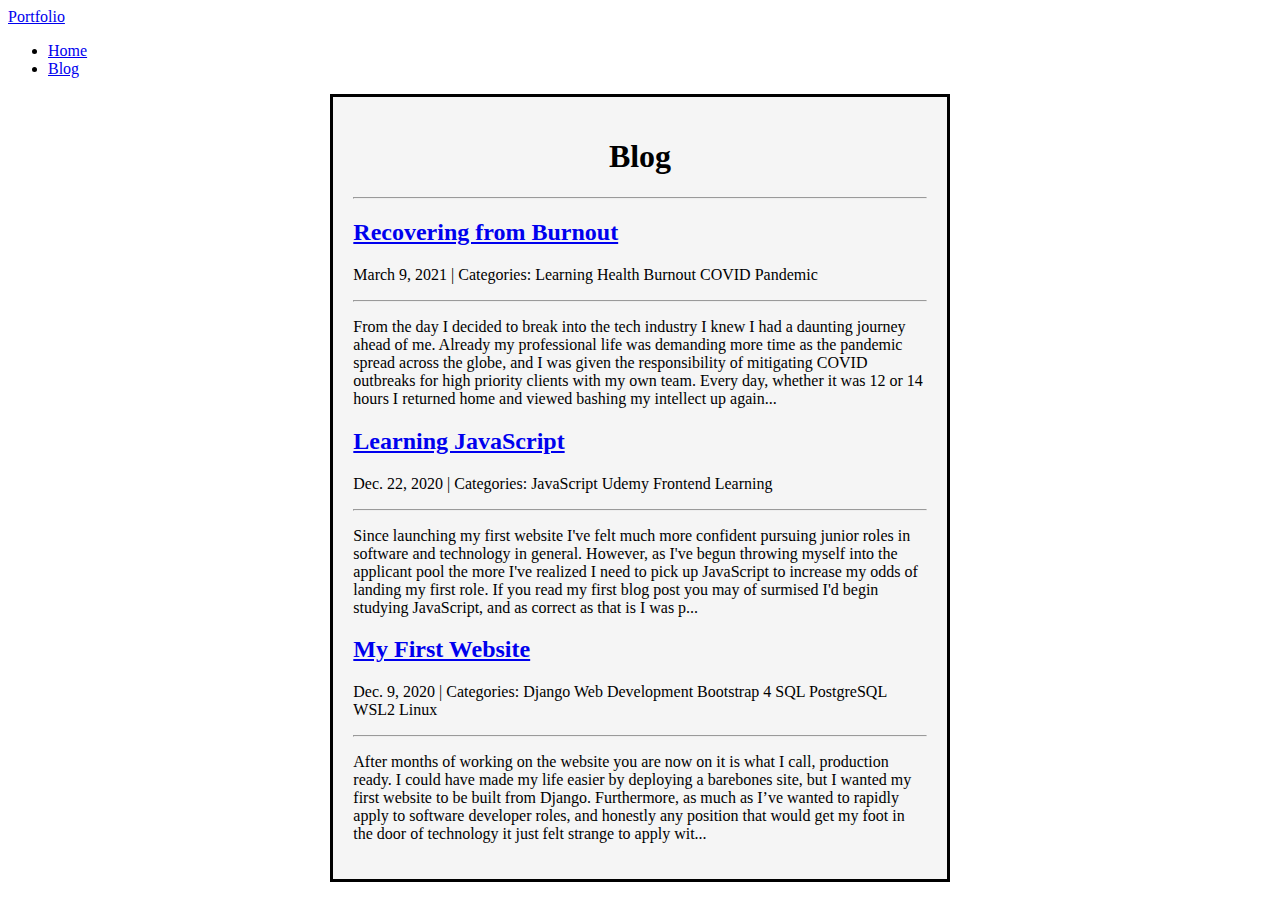
==== blog.html @ 26dcc714 "add navbar comment for organization" ====
<!DOCTYPE html>
<html lang="en-US">
<head>
  <link href="css/bootstrap.css" rel="stylesheet" type="text/css">
  <link href="css/styles.css" rel="stylesheet" type="text/css">
  <title>Blog</title>
</head>
<body>
<!-- navbar section -->
  <nav class="navbar navbar-expand-sm">
    <a class="navbar-brand" href="index.html">Portfolio</a>
    <ul class="navbar-nav ml-auto">
      <li class="nav-item">
        <a class="nav-link" href="index.html">Home</a>
      </li>
      <li class="nav-item">
        <a class="nav-link" href="blog.html">Blog</a>
      </li>
    </ul>
  </nav>
<!-- Blog Post Section -->
  <div class="information rounded">
    <h1 class="centered-object">Blog</h1>
    <hr>
      <h2><a href="blog-posts/recovering-from-burnout.html">Recovering from Burnout</a></h2>
      <p class="post-info">March 9, 2021 |  Categories:  Learning   Health   Burnout   COVID   Pandemic</p>
      <hr>
        <p>From the day I decided to break into the tech industry I knew I had a daunting journey ahead of me. Already my professional life was demanding more time as the pandemic spread across the globe, and I was given the responsibility of mitigating COVID outbreaks for high priority clients with my own team. Every day, whether it was 12 or 14 hours I returned home and viewed bashing my intellect up again...</p>
      <h2><a href="blog-posts/learning-javascript.html">Learning JavaScript</a></h2>
      <p class="post-info">Dec. 22, 2020 |  Categories:  JavaScript   Udemy   Frontend   Learning</p>
      <hr>
        <p>Since launching my first website I've felt much more confident pursuing junior roles in software and technology in general. However, as I've begun throwing myself into the applicant pool the more I've realized I need to pick up JavaScript to increase my odds of landing my first role. If you read my first blog post you may of surmised I'd begin studying JavaScript, and as correct as that is I was p...</p>
      <h2><a href="blog-posts/my-first-website.html">My First Website</a></h2>
      <p class="post-info">Dec. 9, 2020 |  Categories:  Django   Web Development   Bootstrap 4   SQL   PostgreSQL   WSL2   Linux</p>
      <hr>
        <p>After months of working on the website you are now on it is what I call, production ready. I could have made my life easier by deploying a barebones site, but I wanted my first website to be built from Django. Furthermore, as much as I’ve wanted to rapidly apply to software developer roles, and honestly any position that would get my foot in the door of technology it just felt strange to apply wit...</p>
  </div>
</body>
</html>
---- css/styles.css ----
/* class */

.introduction {
  font-family: Arial, Helvetica, sans-serif;
}

.profile-pic {
  border: 3px solid black;
  padding: 20px;
  background-color: whitesmoke;
  display: block;
  margin: auto;
  margin-top: 10px;
  margin-bottom: 10px;
  box-sizing: border-box;
  float: none;
  height: 50%;
  width: 50%;
}

.information {
  border: 3px solid black;
  padding: 20px;
  background-color: whitesmoke;
  display: block;
  margin: auto;
  margin-top: 10px;
  margin-bottom: 10px;
  width: 49%;
  box-sizing: border-box;
  float: none;
}

.centered-object {
  text-align: center;
}

/* element */
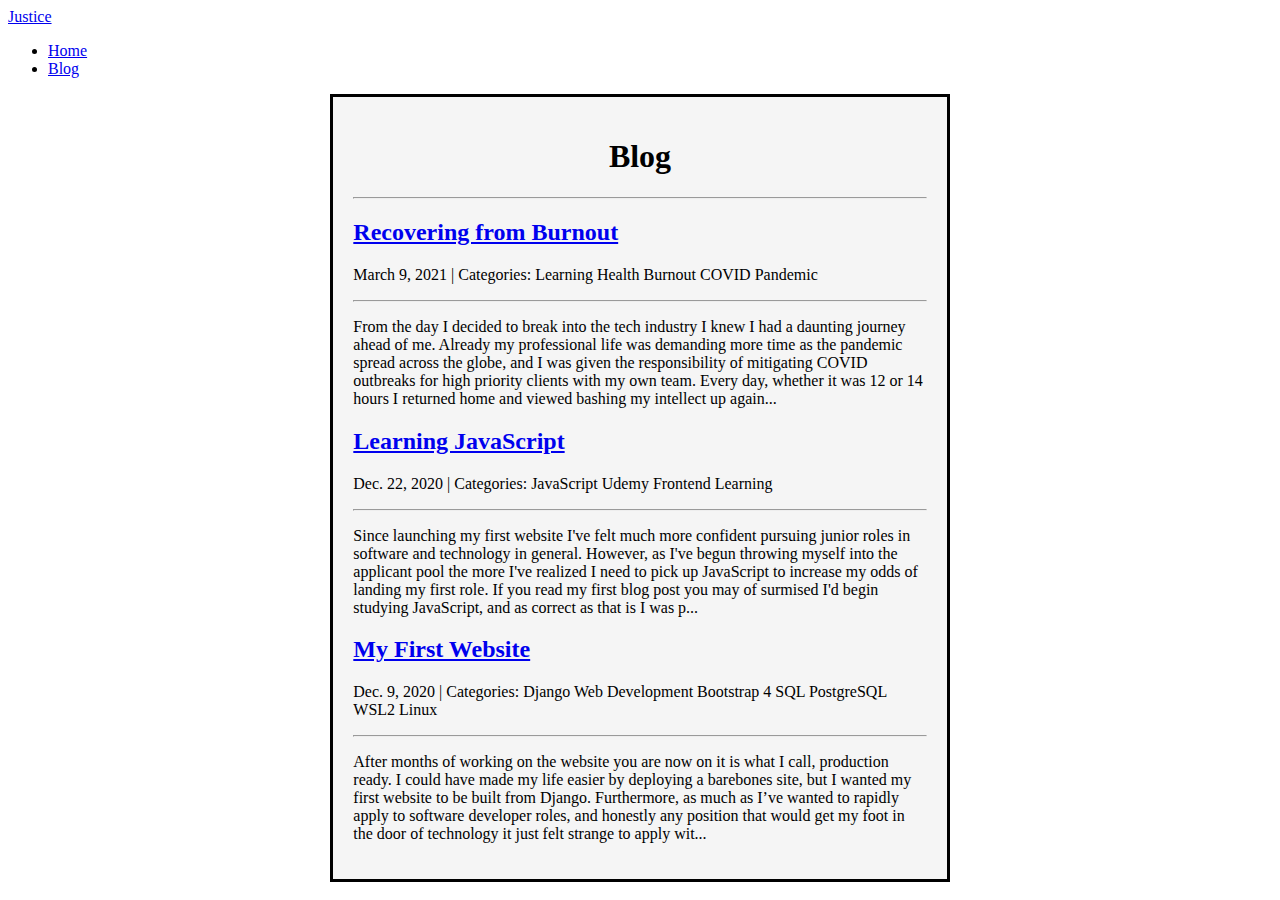
==== commit 5611907b: "edit navbar-brand to justice" ====
--- a/blog.html
+++ b/blog.html
@@ -8,7 +8,7 @@
 <body>
 <!-- navbar section -->
   <nav class="navbar navbar-expand-sm">
-    <a class="navbar-brand" href="index.html">Portfolio</a>
+    <a class="navbar-brand" href="index.html">Justice</a>
     <ul class="navbar-nav ml-auto">
       <li class="nav-item">
         <a class="nav-link" href="index.html">Home</a>
@@ -22,15 +22,15 @@
   <div class="information rounded">
     <h1 class="centered-object">Blog</h1>
     <hr>
-      <h2><a href="blog-posts/recovering-from-burnout.html">Recovering from Burnout</a></h2>
+      <h2><a href="recovering-from-burnout.html">Recovering from Burnout</a></h2>
       <p class="post-info">March 9, 2021 |  Categories:  Learning   Health   Burnout   COVID   Pandemic</p>
       <hr>
         <p>From the day I decided to break into the tech industry I knew I had a daunting journey ahead of me. Already my professional life was demanding more time as the pandemic spread across the globe, and I was given the responsibility of mitigating COVID outbreaks for high priority clients with my own team. Every day, whether it was 12 or 14 hours I returned home and viewed bashing my intellect up again...</p>
-      <h2><a href="blog-posts/learning-javascript.html">Learning JavaScript</a></h2>
+      <h2><a href="learning-javascript.html">Learning JavaScript</a></h2>
       <p class="post-info">Dec. 22, 2020 |  Categories:  JavaScript   Udemy   Frontend   Learning</p>
       <hr>
         <p>Since launching my first website I've felt much more confident pursuing junior roles in software and technology in general. However, as I've begun throwing myself into the applicant pool the more I've realized I need to pick up JavaScript to increase my odds of landing my first role. If you read my first blog post you may of surmised I'd begin studying JavaScript, and as correct as that is I was p...</p>
-      <h2><a href="blog-posts/my-first-website.html">My First Website</a></h2>
+      <h2><a href="my-first-website.html">My First Website</a></h2>
       <p class="post-info">Dec. 9, 2020 |  Categories:  Django   Web Development   Bootstrap 4   SQL   PostgreSQL   WSL2   Linux</p>
       <hr>
         <p>After months of working on the website you are now on it is what I call, production ready. I could have made my life easier by deploying a barebones site, but I wanted my first website to be built from Django. Furthermore, as much as I’ve wanted to rapidly apply to software developer roles, and honestly any position that would get my foot in the door of technology it just felt strange to apply wit...</p>
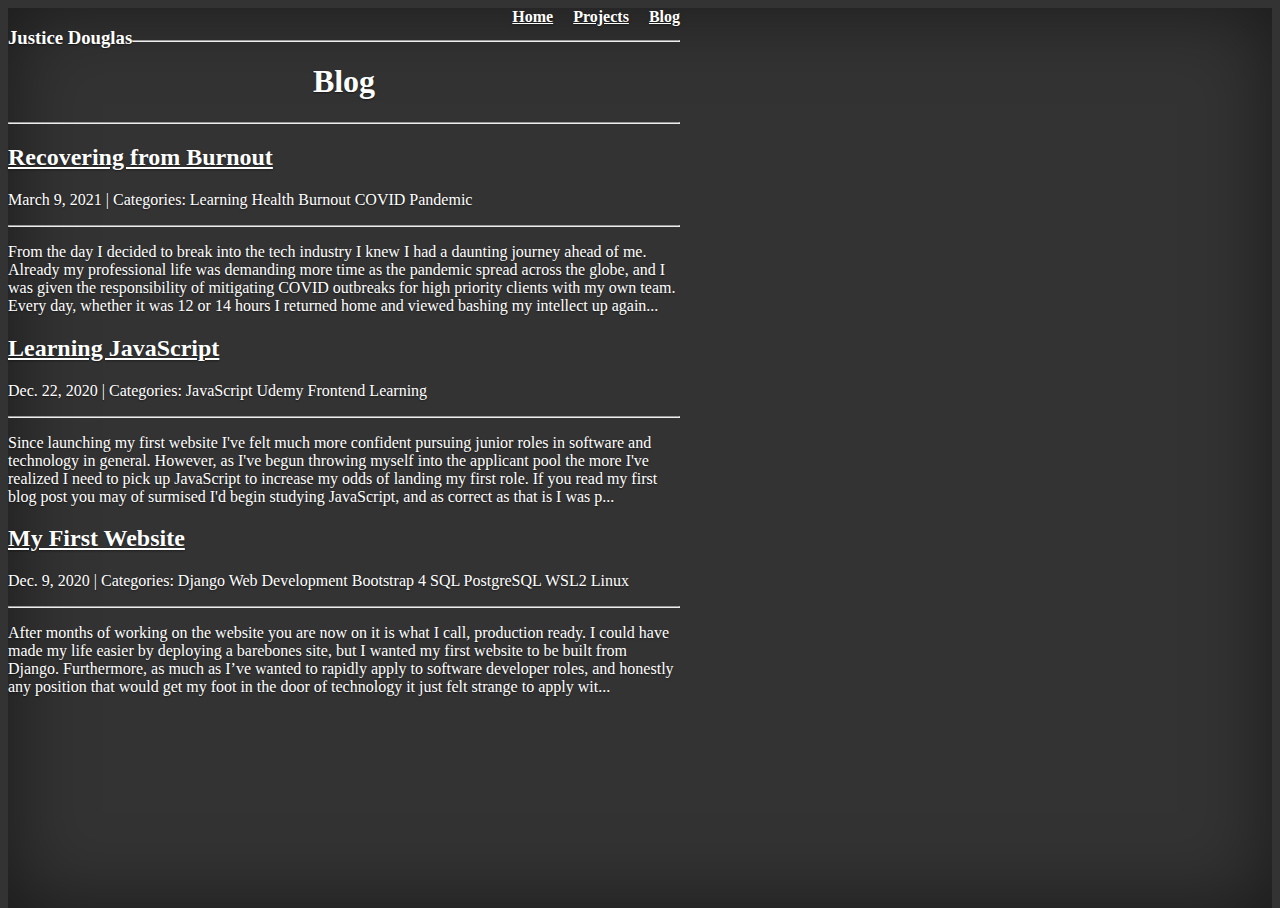
==== commit 6f6554a3: "edit portfolio aesthetic" ====
--- a/blog.html
+++ b/blog.html
@@ -1,39 +1,43 @@
 <!DOCTYPE html>
 <html lang="en-US">
 <head>
+  <meta charset="utf-8">
+  <meta name="viewport" content="width=device-width, initial-scale=1, shrink-to-fit=no">
+  <meta name="description" content="">
+  <meta name="author" content="Mark Otto, Jacob Thornton, and Bootstrap contributors">
+  <meta name="generator" content="Jekyll v4.1.1">
   <link href="css/bootstrap.css" rel="stylesheet" type="text/css">
   <link href="css/styles.css" rel="stylesheet" type="text/css">
   <title>Blog</title>
 </head>
 <body>
-<!-- navbar section -->
-  <nav class="navbar navbar-expand-sm">
-    <a class="navbar-brand" href="index.html">Justice</a>
-    <ul class="navbar-nav ml-auto">
-      <li class="nav-item">
-        <a class="nav-link" href="index.html">Home</a>
-      </li>
-      <li class="nav-item">
+  <div class="cover-container d-flex w-100 h-100 p-3 mx-auto flex-column">
+  <header class="masthead mb-auto">
+    <div class="inner">
+      <h3 class="masthead-brand text-center">Justice Douglas</h3>
+      <nav class="nav nav-masthead justify-content-center">
+        <a class="nav-link active" href="index.html">Home</a>
+        <a class="nav-link" href="projects.html">Projects</a>
         <a class="nav-link" href="blog.html">Blog</a>
-      </li>
-    </ul>
-  </nav>
-<!-- Blog Post Section -->
+      </nav>
+    </div>
+  </header>
+  <hr>
   <div class="information rounded">
-    <h1 class="centered-object">Blog</h1>
+    <h1 class="blog-title">Blog</h1>
     <hr>
-      <h2><a href="recovering-from-burnout.html">Recovering from Burnout</a></h2>
-      <p class="post-info">March 9, 2021 |  Categories:  Learning   Health   Burnout   COVID   Pandemic</p>
-      <hr>
-        <p>From the day I decided to break into the tech industry I knew I had a daunting journey ahead of me. Already my professional life was demanding more time as the pandemic spread across the globe, and I was given the responsibility of mitigating COVID outbreaks for high priority clients with my own team. Every day, whether it was 12 or 14 hours I returned home and viewed bashing my intellect up again...</p>
-      <h2><a href="learning-javascript.html">Learning JavaScript</a></h2>
-      <p class="post-info">Dec. 22, 2020 |  Categories:  JavaScript   Udemy   Frontend   Learning</p>
-      <hr>
-        <p>Since launching my first website I've felt much more confident pursuing junior roles in software and technology in general. However, as I've begun throwing myself into the applicant pool the more I've realized I need to pick up JavaScript to increase my odds of landing my first role. If you read my first blog post you may of surmised I'd begin studying JavaScript, and as correct as that is I was p...</p>
-      <h2><a href="my-first-website.html">My First Website</a></h2>
-      <p class="post-info">Dec. 9, 2020 |  Categories:  Django   Web Development   Bootstrap 4   SQL   PostgreSQL   WSL2   Linux</p>
-      <hr>
-        <p>After months of working on the website you are now on it is what I call, production ready. I could have made my life easier by deploying a barebones site, but I wanted my first website to be built from Django. Furthermore, as much as I’ve wanted to rapidly apply to software developer roles, and honestly any position that would get my foot in the door of technology it just felt strange to apply wit...</p>
+    <h2><a href="recovering-from-burnout.html">Recovering from Burnout</a></h2>
+    <p class="post-info">March 9, 2021 |  Categories:  Learning   Health   Burnout   COVID   Pandemic</p>
+    <hr>
+    <p>From the day I decided to break into the tech industry I knew I had a daunting journey ahead of me. Already my professional life was demanding more time as the pandemic spread across the globe, and I was given the responsibility of mitigating COVID outbreaks for high priority clients with my own team. Every day, whether it was 12 or 14 hours I returned home and viewed bashing my intellect up again...</p>
+    <h2><a href="learning-javascript.html">Learning JavaScript</a></h2>
+    <p class="post-info">Dec. 22, 2020 |  Categories:  JavaScript   Udemy   Frontend   Learning</p>
+    <hr>
+    <p>Since launching my first website I've felt much more confident pursuing junior roles in software and technology in general. However, as I've begun throwing myself into the applicant pool the more I've realized I need to pick up JavaScript to increase my odds of landing my first role. If you read my first blog post you may of surmised I'd begin studying JavaScript, and as correct as that is I was p...</p>
+    <h2><a href="my-first-website.html">My First Website</a></h2>
+    <p class="post-info">Dec. 9, 2020 |  Categories:  Django   Web Development   Bootstrap 4   SQL   PostgreSQL   WSL2   Linux</p>
+    <hr>
+    <p>After months of working on the website you are now on it is what I call, production ready. I could have made my life easier by deploying a barebones site, but I wanted my first website to be built from Django. Furthermore, as much as I’ve wanted to rapidly apply to software developer roles, and honestly any position that would get my foot in the door of technology it just felt strange to apply wit...</p>
   </div>
 </body>
 </html>--- a/css/styles.css
+++ b/css/styles.css
@@ -1,38 +1,117 @@
-/* class */
+/*
+ * Globals
+ */
 
-.introduction {
-  font-family: Arial, Helvetica, sans-serif;
+/* Links */
+a,
+a:focus,
+a:hover {
+  color: #fff;
 }
 
-.profile-pic {
-  border: 3px solid black;
-  padding: 20px;
-  background-color: whitesmoke;
-  display: block;
-  margin: auto;
-  margin-top: 10px;
-  margin-bottom: 10px;
-  box-sizing: border-box;
-  float: none;
-  height: 50%;
-  width: 50%;
+/* Custom default button */
+.btn-secondary,
+.btn-secondary:hover,
+.btn-secondary:focus {
+  color: #333;
+  text-shadow: none; /* Prevent inheritance from `body` */
+  background-color: #fff;
+  border: .05rem solid #fff;
 }
 
-.information {
-  border: 3px solid black;
-  padding: 20px;
-  background-color: whitesmoke;
-  display: block;
-  margin: auto;
-  margin-top: 10px;
-  margin-bottom: 10px;
-  width: 49%;
-  box-sizing: border-box;
-  float: none;
+
+/*
+ * Base structure
+ */
+
+html,
+body {
+  height: 100%;
+  background-color: #333;
 }
 
-.centered-object {
+body {
+  display: -ms-flexbox;
+  display: flex;
+  color: #fff;
+  text-shadow: 0 .05rem .1rem rgba(0, 0, 0, .5);
+  box-shadow: inset 0 0 5rem rgba(0, 0, 0, .5);
+}
+
+.cover-container {
+  max-width: 42em;
+}
+
+
+/*
+ * Header
+ */
+.masthead {
+  margin-bottom: 2rem;
+}
+
+.masthead-brand {
+  margin-bottom: 0;
+}
+
+.nav-masthead .nav-link {
+  padding: .25rem 0;
+  font-weight: 700;
+  /* color: rgba(255, 255, 255, .5); */
+  background-color: transparent;
+  border-bottom: .25rem solid transparent;
+}
+
+.nav-masthead .nav-link:hover,
+.nav-masthead .nav-link:focus {
+  border-bottom-color: rgba(255, 255, 255, .25);
+}
+
+.nav-masthead .nav-link + .nav-link {
+  margin-left: 1rem;
+}
+
+.nav-masthead .active {
+  color: #fff;
+  /* border-bottom-color: #fff; */
+}
+
+@media (min-width: 48em) {
+  .masthead-brand {
+    float: left;
+  }
+  .nav-masthead {
+    float: right;
+  }
+}
+
+
+/*
+ * Cover
+ */
+.cover {
+  padding: 0 1.5rem;
+}
+.cover .btn-lg {
+  padding: .75rem 1.25rem;
+  font-weight: 700;
+}
+
+/* .img-thumbnail  {
+  border-color: ;
+} */
+
+.home-pic {
+  width: 200;
+}
+
+.blog-title {
   text-align: center;
 }
 
-/* element */+/*
+ * Footer
+ */
+/* .mastfoot {
+  color: rgba(255, 255, 255, .5);
+} */
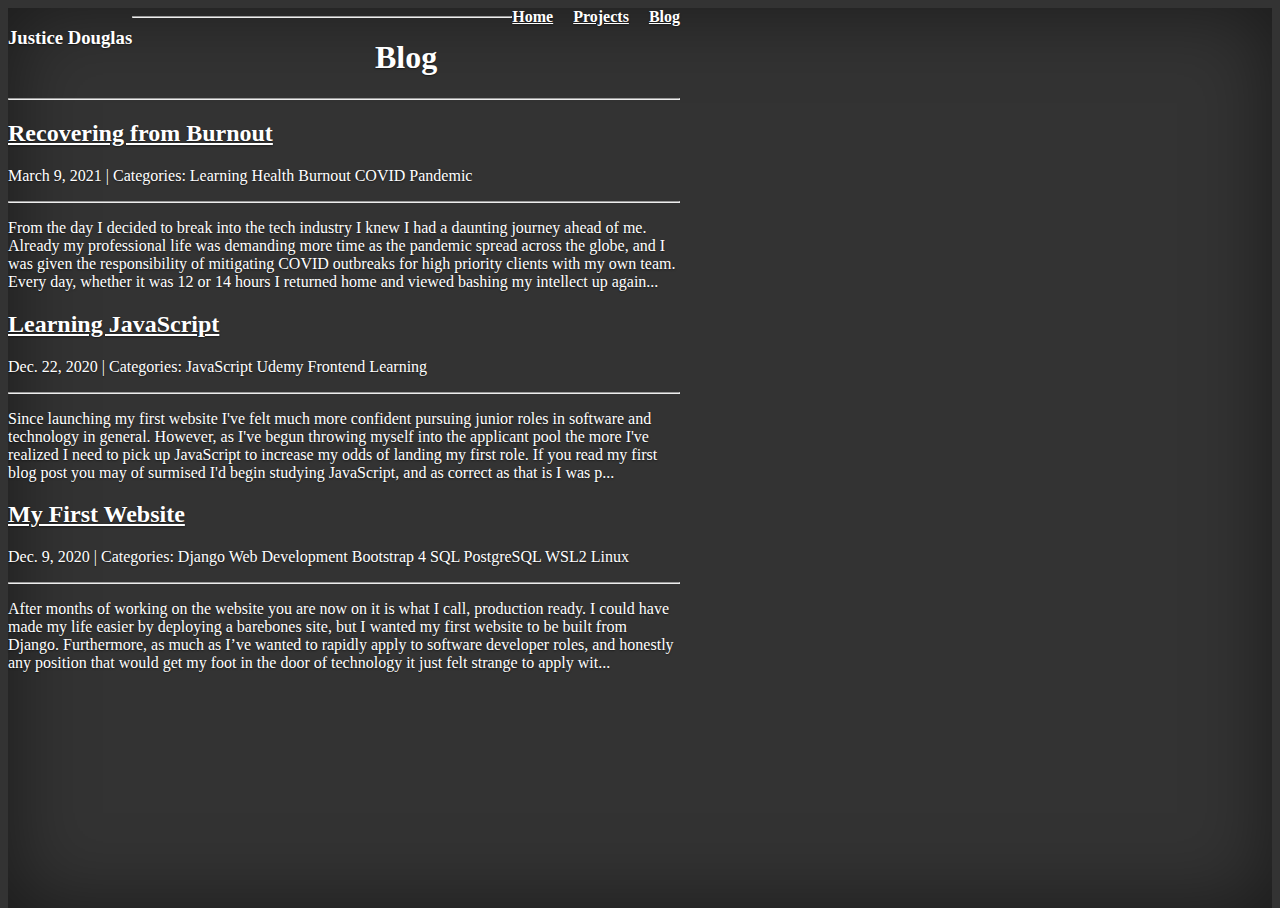
==== commit e2994b14: "BUGFIX: space bug appearing on large screens" ====
--- a/blog.html
+++ b/blog.html
@@ -12,7 +12,7 @@
 </head>
 <body>
   <div class="cover-container d-flex w-100 h-100 p-3 mx-auto flex-column">
-  <header class="masthead mb-auto">
+  <header>
     <div class="inner">
       <h3 class="masthead-brand text-center">Justice Douglas</h3>
       <nav class="nav nav-masthead justify-content-center">
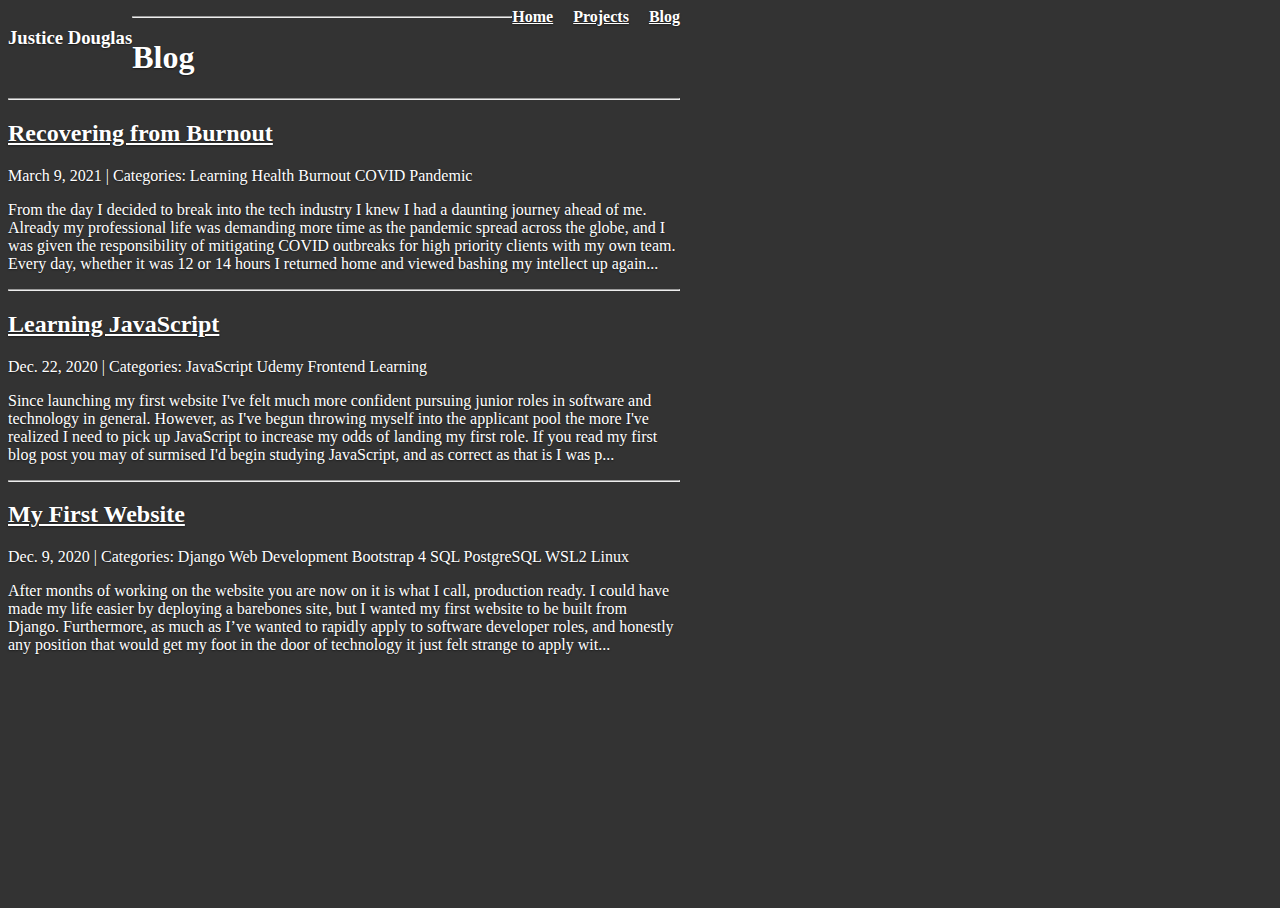
==== commit 32ae71d9: "update jquery src" ====
--- a/blog.html
+++ b/blog.html
@@ -8,6 +8,8 @@
   <meta name="generator" content="Jekyll v4.1.1">
   <link href="css/bootstrap.css" rel="stylesheet" type="text/css">
   <link href="css/styles.css" rel="stylesheet" type="text/css">
+  <script src="js/jquery-3.6.0.js"></script>
+  <script src="js/scripts.js"></script>
   <title>Blog</title>
 </head>
 <body>
@@ -24,19 +26,18 @@
   </header>
   <hr>
   <div class="information rounded">
-    <h1 class="blog-title">Blog</h1>
+    <h1 class="page-title">Blog</h1>
     <hr>
     <h2><a href="recovering-from-burnout.html">Recovering from Burnout</a></h2>
     <p class="post-info">March 9, 2021 |  Categories:  Learning   Health   Burnout   COVID   Pandemic</p>
+    <p>From the day I decided to break into the tech industry I knew I had a daunting journey ahead of me. Already my professional life was demanding more time as the pandemic spread across the globe, and I was given the responsibility of mitigating COVID outbreaks for high priority clients with my own team. Every day, whether it was 12 or 14 hours I returned home and viewed bashing my intellect up again...</p>
     <hr>
-    <p>From the day I decided to break into the tech industry I knew I had a daunting journey ahead of me. Already my professional life was demanding more time as the pandemic spread across the globe, and I was given the responsibility of mitigating COVID outbreaks for high priority clients with my own team. Every day, whether it was 12 or 14 hours I returned home and viewed bashing my intellect up again...</p>
     <h2><a href="learning-javascript.html">Learning JavaScript</a></h2>
     <p class="post-info">Dec. 22, 2020 |  Categories:  JavaScript   Udemy   Frontend   Learning</p>
+    <p>Since launching my first website I've felt much more confident pursuing junior roles in software and technology in general. However, as I've begun throwing myself into the applicant pool the more I've realized I need to pick up JavaScript to increase my odds of landing my first role. If you read my first blog post you may of surmised I'd begin studying JavaScript, and as correct as that is I was p...</p>
     <hr>
-    <p>Since launching my first website I've felt much more confident pursuing junior roles in software and technology in general. However, as I've begun throwing myself into the applicant pool the more I've realized I need to pick up JavaScript to increase my odds of landing my first role. If you read my first blog post you may of surmised I'd begin studying JavaScript, and as correct as that is I was p...</p>
     <h2><a href="my-first-website.html">My First Website</a></h2>
     <p class="post-info">Dec. 9, 2020 |  Categories:  Django   Web Development   Bootstrap 4   SQL   PostgreSQL   WSL2   Linux</p>
-    <hr>
     <p>After months of working on the website you are now on it is what I call, production ready. I could have made my life easier by deploying a barebones site, but I wanted my first website to be built from Django. Furthermore, as much as I’ve wanted to rapidly apply to software developer roles, and honestly any position that would get my foot in the door of technology it just felt strange to apply wit...</p>
   </div>
 </body>
--- a/css/styles.css
+++ b/css/styles.css
@@ -35,7 +35,6 @@
   display: flex;
   color: #fff;
   text-shadow: 0 .05rem .1rem rgba(0, 0, 0, .5);
-  box-shadow: inset 0 0 5rem rgba(0, 0, 0, .5);
 }
 
 .cover-container {
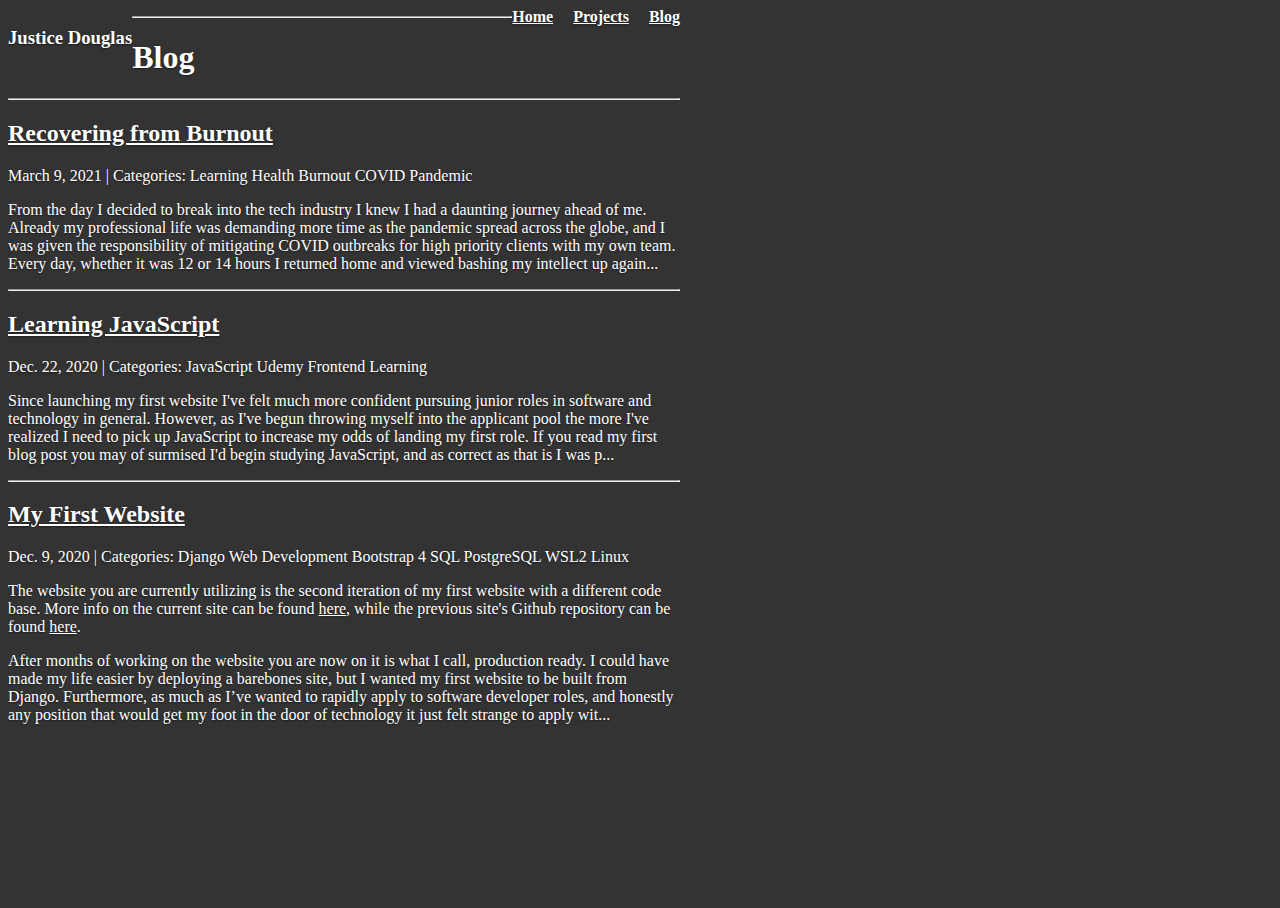
==== commit b8db6cbc: "update github username" ====
--- a/blog.html
+++ b/blog.html
@@ -14,31 +14,35 @@
 </head>
 <body>
   <div class="cover-container d-flex w-100 h-100 p-3 mx-auto flex-column">
-  <header>
-    <div class="inner">
-      <h3 class="masthead-brand text-center">Justice Douglas</h3>
-      <nav class="nav nav-masthead justify-content-center">
-        <a class="nav-link active" href="index.html">Home</a>
-        <a class="nav-link" href="projects.html">Projects</a>
-        <a class="nav-link" href="blog.html">Blog</a>
-      </nav>
+    <header>
+      <div class="inner">
+        <h3 class="masthead-brand text-center">Justice Douglas</h3>
+        <nav class="nav nav-masthead justify-content-center">
+          <a class="nav-link" href="index.html">Home</a>
+          <a class="nav-link" href="projects.html">Projects</a>
+          <a class="nav-link active" href="blog.html">Blog</a>
+        </nav>
+      </div>
+    </header>
+    <hr>
+    <div class="information rounded">
+      <h1 class="page-title">Blog</h1>
+      <hr>
+      <h2><a href="recovering-from-burnout.html">Recovering from Burnout</a></h2>
+      <p class="post-info">March 9, 2021 |  Categories:  Learning   Health   Burnout   COVID   Pandemic</p>
+      <p>From the day I decided to break into the tech industry I knew I had a daunting journey ahead of me. Already my professional life was demanding more time as the pandemic spread across the globe, and I was given the responsibility of mitigating COVID outbreaks for high priority clients with my own team. Every day, whether it was 12 or 14 hours I returned home and viewed bashing my intellect up again...</p>
+      <hr>
+      <h2><a href="learning-javascript.html">Learning JavaScript</a></h2>
+      <p class="post-info">Dec. 22, 2020 |  Categories:  JavaScript   Udemy   Frontend   Learning</p>
+      <p>Since launching my first website I've felt much more confident pursuing junior roles in software and technology in general. However, as I've begun throwing myself into the applicant pool the more I've realized I need to pick up JavaScript to increase my odds of landing my first role. If you read my first blog post you may of surmised I'd begin studying JavaScript, and as correct as that is I was p...</p>
+      <hr>
+      <h2><a href="my-first-website.html">My First Website</a></h2>
+      <p class="post-info">Dec. 9, 2020 |  Categories:  Django   Web Development   Bootstrap 4   SQL   PostgreSQL   WSL2   Linux</p>
+      <div class="alert alert-dark" role="alert">
+        The website you are currently utilizing is the second iteration of my first website with a different code base. More info on the current site can be found <a href="projects.html" class="alert-link">here</a>, while the previous site's Github repository can be found <a href="https://github.com/justicepelteir/mr-justice-website" class="alert-link">here</a>.
+      </div>
+      <p>After months of working on the website you are now on it is what I call, production ready. I could have made my life easier by deploying a barebones site, but I wanted my first website to be built from Django. Furthermore, as much as I’ve wanted to rapidly apply to software developer roles, and honestly any position that would get my foot in the door of technology it just felt strange to apply wit...</p>
     </div>
-  </header>
-  <hr>
-  <div class="information rounded">
-    <h1 class="page-title">Blog</h1>
-    <hr>
-    <h2><a href="recovering-from-burnout.html">Recovering from Burnout</a></h2>
-    <p class="post-info">March 9, 2021 |  Categories:  Learning   Health   Burnout   COVID   Pandemic</p>
-    <p>From the day I decided to break into the tech industry I knew I had a daunting journey ahead of me. Already my professional life was demanding more time as the pandemic spread across the globe, and I was given the responsibility of mitigating COVID outbreaks for high priority clients with my own team. Every day, whether it was 12 or 14 hours I returned home and viewed bashing my intellect up again...</p>
-    <hr>
-    <h2><a href="learning-javascript.html">Learning JavaScript</a></h2>
-    <p class="post-info">Dec. 22, 2020 |  Categories:  JavaScript   Udemy   Frontend   Learning</p>
-    <p>Since launching my first website I've felt much more confident pursuing junior roles in software and technology in general. However, as I've begun throwing myself into the applicant pool the more I've realized I need to pick up JavaScript to increase my odds of landing my first role. If you read my first blog post you may of surmised I'd begin studying JavaScript, and as correct as that is I was p...</p>
-    <hr>
-    <h2><a href="my-first-website.html">My First Website</a></h2>
-    <p class="post-info">Dec. 9, 2020 |  Categories:  Django   Web Development   Bootstrap 4   SQL   PostgreSQL   WSL2   Linux</p>
-    <p>After months of working on the website you are now on it is what I call, production ready. I could have made my life easier by deploying a barebones site, but I wanted my first website to be built from Django. Furthermore, as much as I’ve wanted to rapidly apply to software developer roles, and honestly any position that would get my foot in the door of technology it just felt strange to apply wit...</p>
   </div>
 </body>
 </html>